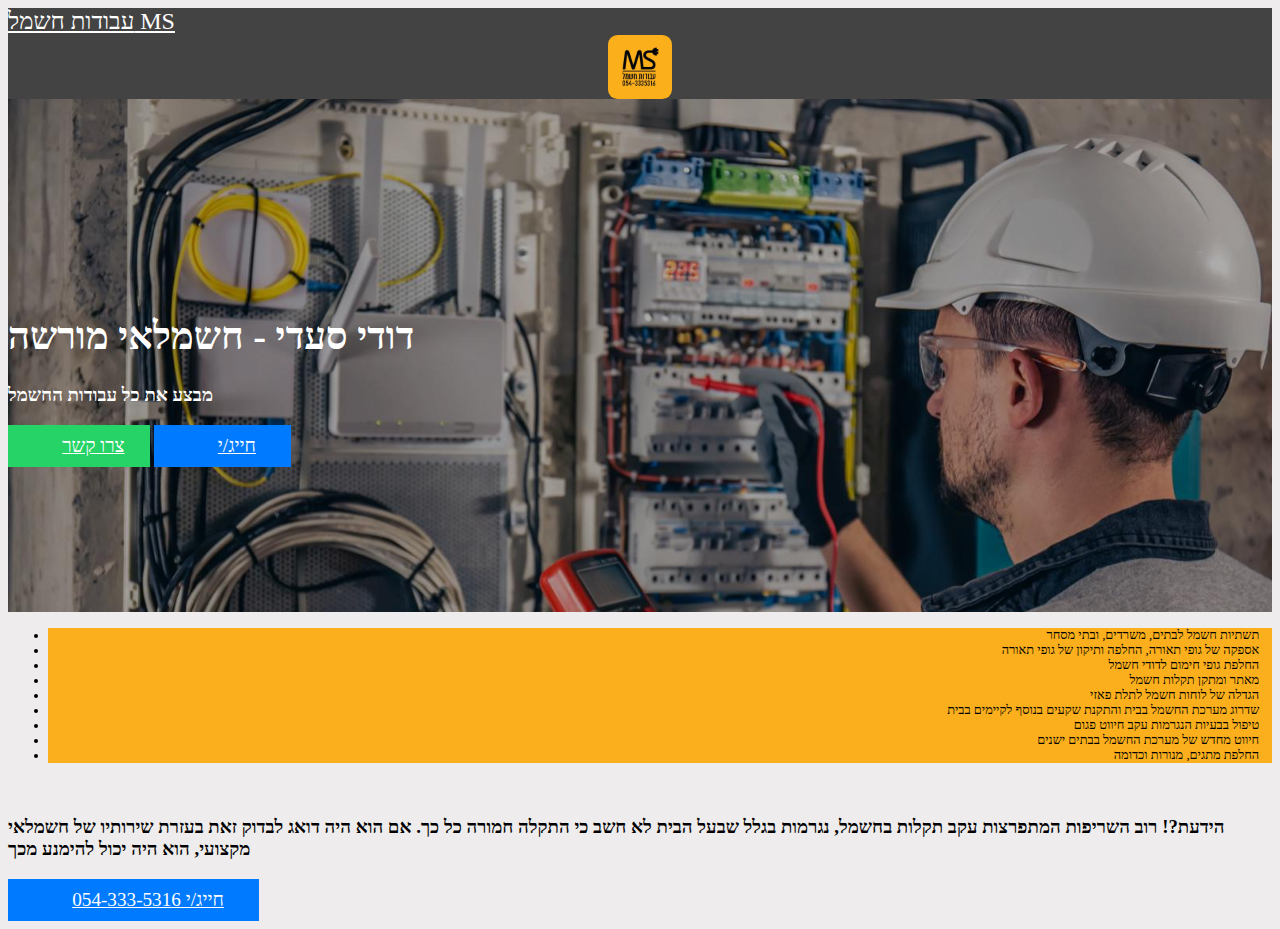
==== version3.html @ 4dd840bd "version 3" ====
<!DOCTYPE html>
<html lang="en">
    <head>
        <meta charset="UTF-8" />
        <meta name="viewport" content="width=device-width, initial-scale=1.0" />
        <link
            href="https://cdn.jsdelivr.net/npm/bootstrap@5.3.1/dist/css/bootstrap.min.css"
            rel="stylesheet"
            integrity="sha384-4bw+/aepP/YC94hEpVNVgiZdgIC5+VKNBQNGCHeKRQN+PtmoHDEXuppvnDJzQIu9"
            crossorigin="anonymous"
        />
        <link href="https://fonts.googleapis.com/css2?family=Roboto:wght@400;500&display=swap" rel="stylesheet" />
        <link
            href="https://fonts.googleapis.com/css2?family=Frank+Ruhl+Libre:wght@700&family=Noto+Sans+Hebrew&family=Rubik&display=swap"
            rel="stylesheet"
        />
        <link
            rel="stylesheet"
            href="https://cdnjs.cloudflare.com/ajax/libs/font-awesome/6.4.2/css/all.min.css"
            integrity="sha512-z3gLpd7yknf1YoNbCzqRKc4qyor8gaKU1qmn+CShxbuBusANI9QpRohGBreCFkKxLhei6S9CQXFEbbKuqLg0DA=="
            crossorigin="anonymous"
            referrerpolicy="no-referrer"
        />
        <link rel="stylesheet" href="styles-version3.css" />
        <title>דודי סעדי - חשמלאי</title>
    </head>
    <body>
        <nav class="navbar navbar-expand-lg navbar-dark justify-content-center">
            <a class="navbar-brand" href="#"> עבודות חשמל MS</a>
            <div class="iconImage me-3">
                <img src="./assetes/images/dudi.jpg" alt="logo" />
            </div>
        </nav>
        <header class="hero">
            <div class="container text-center my-3">
                <h1>דודי סעדי - חשמלאי מורשה</h1>
                <h3>מבצע את כל עבודות החשמל</h3>
                <div class="buttons d-flex justify-content-around">
                    <a href="https://wa.me/972543335316" class="whatsapp-button btn mt-3" target="_blank">
                        <i class="fab fa-whatsapp"></i>צרו קשר
                    </a>
                    <a href="tel:0543335316" class="call-now-button btn btn-primary mt-3">
                        <i class="fas fa-phone-alt"></i>חייג/י
                    </a>
                </div>
            </div>
        </header>
        <main>
            <section id="list-group-content">
                <div class="container">
                    <ul class="list-group">
                        <li class="list-group-item">
                            תשתיות חשמל לבתים, משרדים, ובתי מסחר
                            <i class="fa-solid fa-bolt"></i>
                        </li>
                        <li class="list-group-item">
                            אספקה של גופי תאורה, החלפה ותיקון של גופי תאורה <i class="fa-solid fa-bolt"></i>
                        </li>
                        <li class="list-group-item">החלפת גופי חימום לדודי חשמל <i class="fa-solid fa-bolt"></i></li>
                        <li class="list-group-item">מאתר ומתקן תקלות חשמל <i class="fa-solid fa-bolt"></i></li>
                        <li class="list-group-item">הגדלה של לוחות חשמל לתלת פאזי <i class="fa-solid fa-bolt"></i></li>
                        <li class="list-group-item">
                            שדרוג מערכת החשמל בבית והתקנת שקעים בנוסף לקיימים בבית<i class="fa-solid fa-bolt"></i>
                        </li>
                        <li class="list-group-item">
                            טיפול בבעיות הנגרמות עקב חיווט פגום <i class="fa-solid fa-bolt"></i>
                        </li>
                        <li class="list-group-item">
                            חיווט מחדש של מערכת החשמל בבתים ישנים <i class="fa-solid fa-bolt"></i>
                        </li>
                        <li class="list-group-item">החלפת מתגים, מנורות וכדומה <i class="fa-solid fa-bolt"></i></li>
                    </ul>
                </div>
            </section>
            <section id="notice" class="mt-3 container d-flex flex-row-reverse">
                <i class="fa-solid fa-lightbulb pt-2 px-2 m-0"></i>
                <h3 class="text-end">
                    הידעת?! רוב השריפות המתפרצות עקב תקלות בחשמל, נגרמות בגלל שבעל הבית לא חשב כי התקלה חמורה כל כך. אם
                    הוא היה דואג לבדוק זאת בעזרת שירותיו של חשמלאי מקצועי, הוא היה יכול להימנע מכך
                </h3>
            </section>
            <section id="call-to-action-bottom" class="text-center my-2">
                <a href="tel:0543335316" class="call-now-button btn btn-primary mt-3">
                    <i class="fas fa-phone-alt"></i>חייג/י 054-333-5316
                </a>
            </section>
        </main>
        <script src="https://code.jquery.com/jquery-3.3.1.slim.min.js"></script>
        <script src="https://cdnjs.cloudflare.com/ajax/libs/popper.js/1.14.7/umd/popper.min.js"></script>
        <script src="https://stackpath.bootstrapcdn.com/bootstrap/4.3.1/js/bootstrap.min.js"></script>

        <script
            src="https://cdn.jsdelivr.net/npm/bootstrap@5.3.1/dist/js/bootstrap.bundle.min.js"
            integrity="sha384-HwwvtgBNo3bZJJLYd8oVXjrBZt8cqVSpeBNS5n7C8IVInixGAoxmnlMuBnhbgrkm"
            crossorigin="anonymous"
        ></script>
    </body>
</html>
---- styles-version3.css ----
body {
    background-color: #eeecec;
    font-family: "NarkisBlock" !important;
}

.call-now-button {
    font-size: 1.2rem;
    padding: 10px 35px; /* Increase padding for width */
    background-color: #007bff; /* Blue color */
    color: #fff;
    display: inline-flex;
    align-items: center;
    transition: background-color 0.3s ease;
}

.call-now-button i {
    margin-right: 10px;
}

.call-now-button:hover {
    background-color: #0056b3; /* Darker blue on hover */
}

.container.text-center {
    margin-top: 10%; /* Adjust this value to position the h1 as desired */
}
h1 {
    font-size: 2.4em;
    font-weight: bold;
}

i {
    margin-left: 1em;
}

.list-group-item {
    /* font-family: "Noto Sans Hebrew", sans-serif; */
    font-size: 0.8em;
    text-align: right;
    background-color: #fbaf1c;
}

.hero {
    background-image: url("./assetes/images/Even_Darker_Hero_Image.jpeg"); /* Add your hero image */
    background-size: cover;
    color: #fff;
    padding: 150px 0;
    margin-bottom: 10px;
    /* background-color: rgba(0, 0, 0, 0.5);d semi-transparent black background */
    display: flex; /* Enable flexbox */
    flex-direction: column; /* Stack children vertically */
    justify-content: flex-start; /* Align to the top */
    padding-top: 5%; /* Adjust the top padding to position h1 */

    height: 300px;
}

@media (min-width: 1440px) {
    .hero {
        padding-bottom: 350px;
    }
    .buttons {
        margin: auto;
        width: 50%;
    }
}

.iconImage img {
    width: 4em;
    height: 4em;
    border-radius: 15%;
    margin: 0 auto;
    display: block;
}
.navbar {
    background-color: #434343;
}
.navbar-brand {
    /* font-family: "Roboto", sans-serif; */
    font-size: 1.5rem;
    color: #fff;
}

/* Using Noto Sans Hebrew for paragraphs */
/* p {
    font-family: "Noto Sans Hebrew", sans-serif;
} */

/* Or using Rubik for paragraphs */
/* p {
    font-family: "Rubik", sans-serif;
} */

.whatsapp-button {
    font-size: 1.2rem; /* Adjust the font size */
    padding: 10px 25px; /* Increase padding for width */
    background-color: #25d366; /* WhatsApp color */
    color: #fff;
    display: inline-flex;
    align-items: center;
    transition: background-color 0.3s ease; /* Smooth hover effect */
}

.whatsapp-button i {
    margin-right: 10px;
}

/* Hover effect to darken the button color slightly */
.whatsapp-button:hover {
    background-color: #20b85c;
}
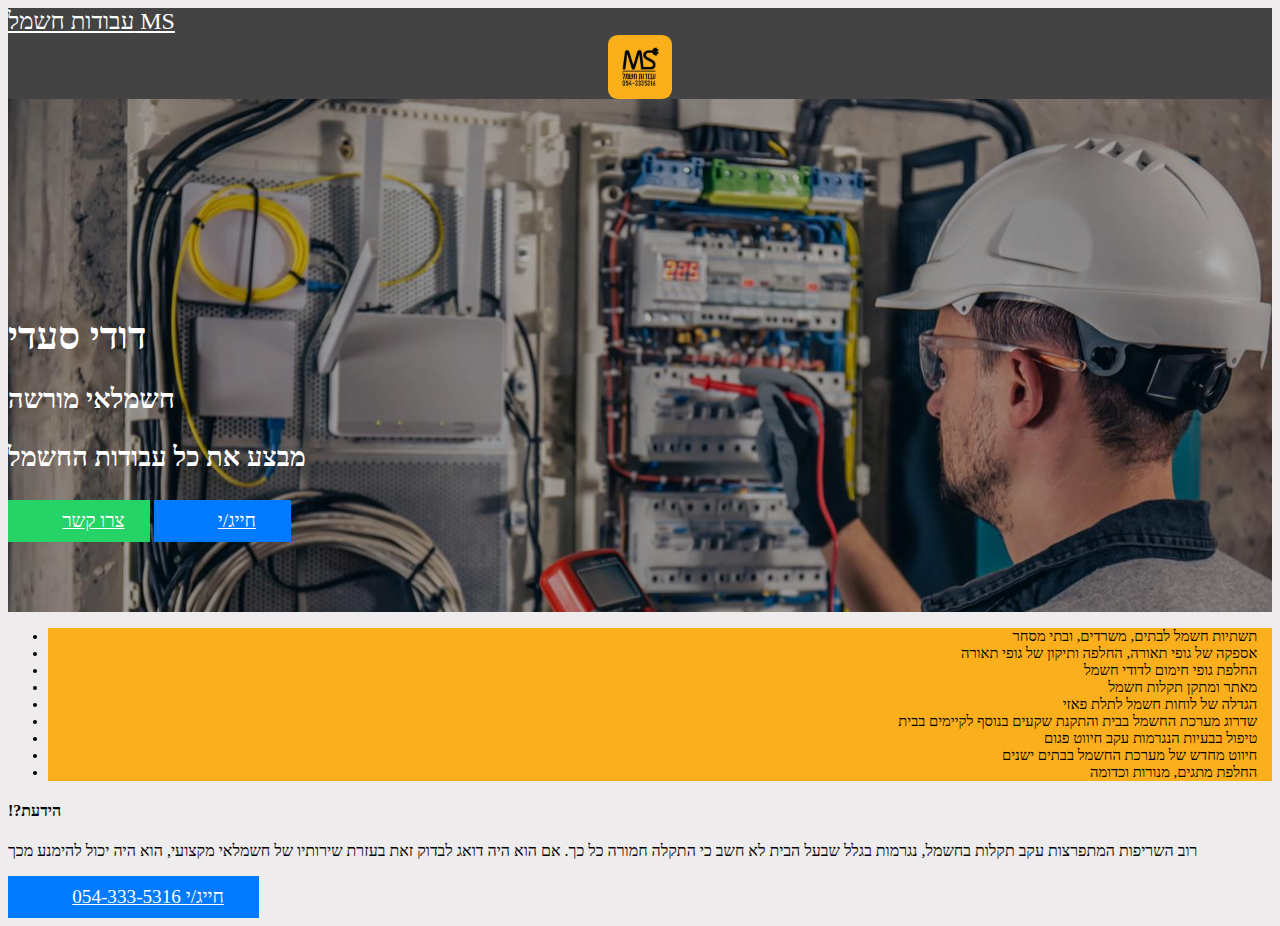
==== commit bb6bc427: "styling fixes" ====
--- a/version3.html
+++ b/version3.html
@@ -33,7 +33,8 @@
         </nav>
         <header class="hero">
             <div class="container text-center my-3">
-                <h1>דודי סעדי - חשמלאי מורשה</h1>
+                <h1>דודי סעדי</h1>
+                <h2>חשמלאי מורשה</h2>
                 <h3>מבצע את כל עבודות החשמל</h3>
                 <div class="buttons d-flex justify-content-around">
                     <a href="https://wa.me/972543335316" class="whatsapp-button btn mt-3" target="_blank">
@@ -59,8 +60,9 @@
                         <li class="list-group-item">החלפת גופי חימום לדודי חשמל <i class="fa-solid fa-bolt"></i></li>
                         <li class="list-group-item">מאתר ומתקן תקלות חשמל <i class="fa-solid fa-bolt"></i></li>
                         <li class="list-group-item">הגדלה של לוחות חשמל לתלת פאזי <i class="fa-solid fa-bolt"></i></li>
-                        <li class="list-group-item">
-                            שדרוג מערכת החשמל בבית והתקנת שקעים בנוסף לקיימים בבית<i class="fa-solid fa-bolt"></i>
+                        <li class="list-group-item d-flex flex-row-reverse">
+                            <i class="fa-solid fa-bolt pt-2"></i>
+                            שדרוג מערכת החשמל בבית והתקנת שקעים בנוסף לקיימים בבית
                         </li>
                         <li class="list-group-item">
                             טיפול בבעיות הנגרמות עקב חיווט פגום <i class="fa-solid fa-bolt"></i>
@@ -72,12 +74,12 @@
                     </ul>
                 </div>
             </section>
-            <section id="notice" class="mt-3 container d-flex flex-row-reverse">
-                <i class="fa-solid fa-lightbulb pt-2 px-2 m-0"></i>
-                <h3 class="text-end">
-                    הידעת?! רוב השריפות המתפרצות עקב תקלות בחשמל, נגרמות בגלל שבעל הבית לא חשב כי התקלה חמורה כל כך. אם
-                    הוא היה דואג לבדוק זאת בעזרת שירותיו של חשמלאי מקצועי, הוא היה יכול להימנע מכך
-                </h3>
+            <section id="notice" class="mt-3 container">
+                <h4 class="text-end">!?הידעת<i class="fa-solid fa-lightbulb pt-2 px-2 m-0"></i></h4>
+                <p class="text-end container">
+                    רוב השריפות המתפרצות עקב תקלות בחשמל, נגרמות בגלל שבעל הבית לא חשב כי התקלה חמורה כל כך. אם הוא היה
+                    דואג לבדוק זאת בעזרת שירותיו של חשמלאי מקצועי, הוא היה יכול להימנע מכך
+                </p>
             </section>
             <section id="call-to-action-bottom" class="text-center my-2">
                 <a href="tel:0543335316" class="call-now-button btn btn-primary mt-3">
--- a/styles-version3.css
+++ b/styles-version3.css
@@ -26,6 +26,11 @@
 }
 h1 {
     font-size: 2.4em;
+    font-weight: bolder;
+}
+h2,
+h3 {
+    font-size: 1.7em;
     font-weight: bold;
 }
 
@@ -34,8 +39,7 @@
 }
 
 .list-group-item {
-    /* font-family: "Noto Sans Hebrew", sans-serif; */
-    font-size: 0.8em;
+    font-size: 0.92em;
     text-align: right;
     background-color: #fbaf1c;
 }
@@ -46,7 +50,6 @@
     color: #fff;
     padding: 150px 0;
     margin-bottom: 10px;
-    /* background-color: rgba(0, 0, 0, 0.5);d semi-transparent black background */
     display: flex; /* Enable flexbox */
     flex-direction: column; /* Stack children vertically */
     justify-content: flex-start; /* Align to the top */
@@ -81,16 +84,6 @@
     color: #fff;
 }
 
-/* Using Noto Sans Hebrew for paragraphs */
-/* p {
-    font-family: "Noto Sans Hebrew", sans-serif;
-} */
-
-/* Or using Rubik for paragraphs */
-/* p {
-    font-family: "Rubik", sans-serif;
-} */
-
 .whatsapp-button {
     font-size: 1.2rem; /* Adjust the font size */
     padding: 10px 25px; /* Increase padding for width */
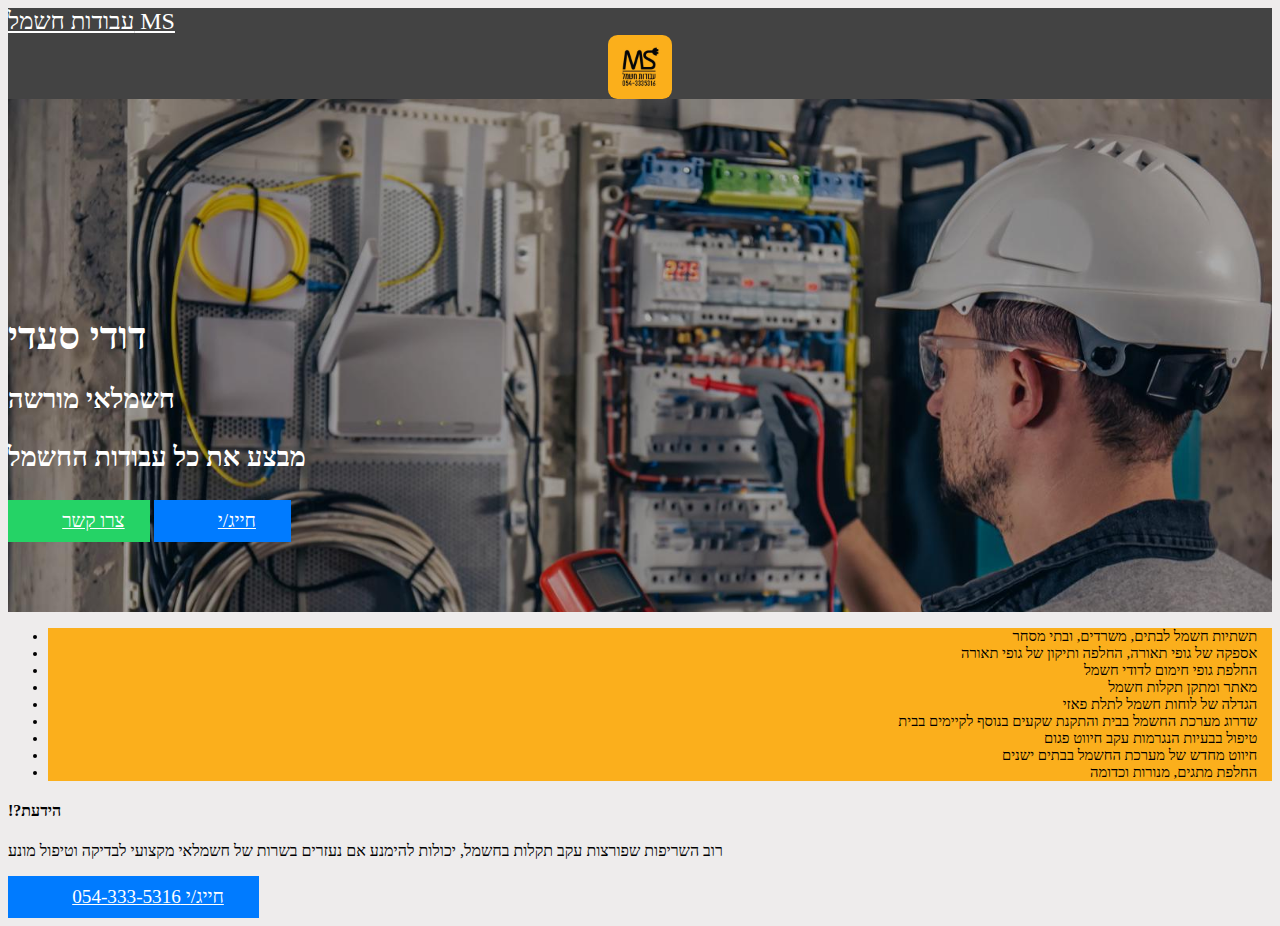
==== commit 74e032de: "fixed last paragraph" ====
--- a/version3.html
+++ b/version3.html
@@ -1,6 +1,18 @@
 <!DOCTYPE html>
 <html lang="en">
     <head>
+        <title>דודי סעדי - חשמלאי</title>
+        <!-- Google tag (gtag.js) -->
+        <script async src="https://www.googletagmanager.com/gtag/js?id=G-GN9VZKDWWC"></script>
+        <script>
+            window.dataLayer = window.dataLayer || [];
+            function gtag() {
+                dataLayer.push(arguments);
+            }
+            gtag("js", new Date());
+
+            gtag("config", "G-GN9VZKDWWC");
+        </script>
         <meta charset="UTF-8" />
         <meta name="viewport" content="width=device-width, initial-scale=1.0" />
         <link
@@ -22,8 +34,9 @@
             referrerpolicy="no-referrer"
         />
         <link rel="stylesheet" href="styles-version3.css" />
-        <title>דודי סעדי - חשמלאי</title>
+        <link rel="icon" href="./assetes/images/dudi.jpg" type="image/png" />
     </head>
+
     <body>
         <nav class="navbar navbar-expand-lg navbar-dark justify-content-center">
             <a class="navbar-brand" href="#"> עבודות חשמל MS</a>
@@ -77,8 +90,8 @@
             <section id="notice" class="mt-3 container">
                 <h4 class="text-end">!?הידעת<i class="fa-solid fa-lightbulb pt-2 px-2 m-0"></i></h4>
                 <p class="text-end container">
-                    רוב השריפות המתפרצות עקב תקלות בחשמל, נגרמות בגלל שבעל הבית לא חשב כי התקלה חמורה כל כך. אם הוא היה
-                    דואג לבדוק זאת בעזרת שירותיו של חשמלאי מקצועי, הוא היה יכול להימנע מכך
+                    רוב השריפות שפורצות עקב תקלות בחשמל, יכולות להימנע אם נעזרים בשרות של חשמלאי מקצועי לבדיקה וטיפול
+                    מונע
                 </p>
             </section>
             <section id="call-to-action-bottom" class="text-center my-2">
